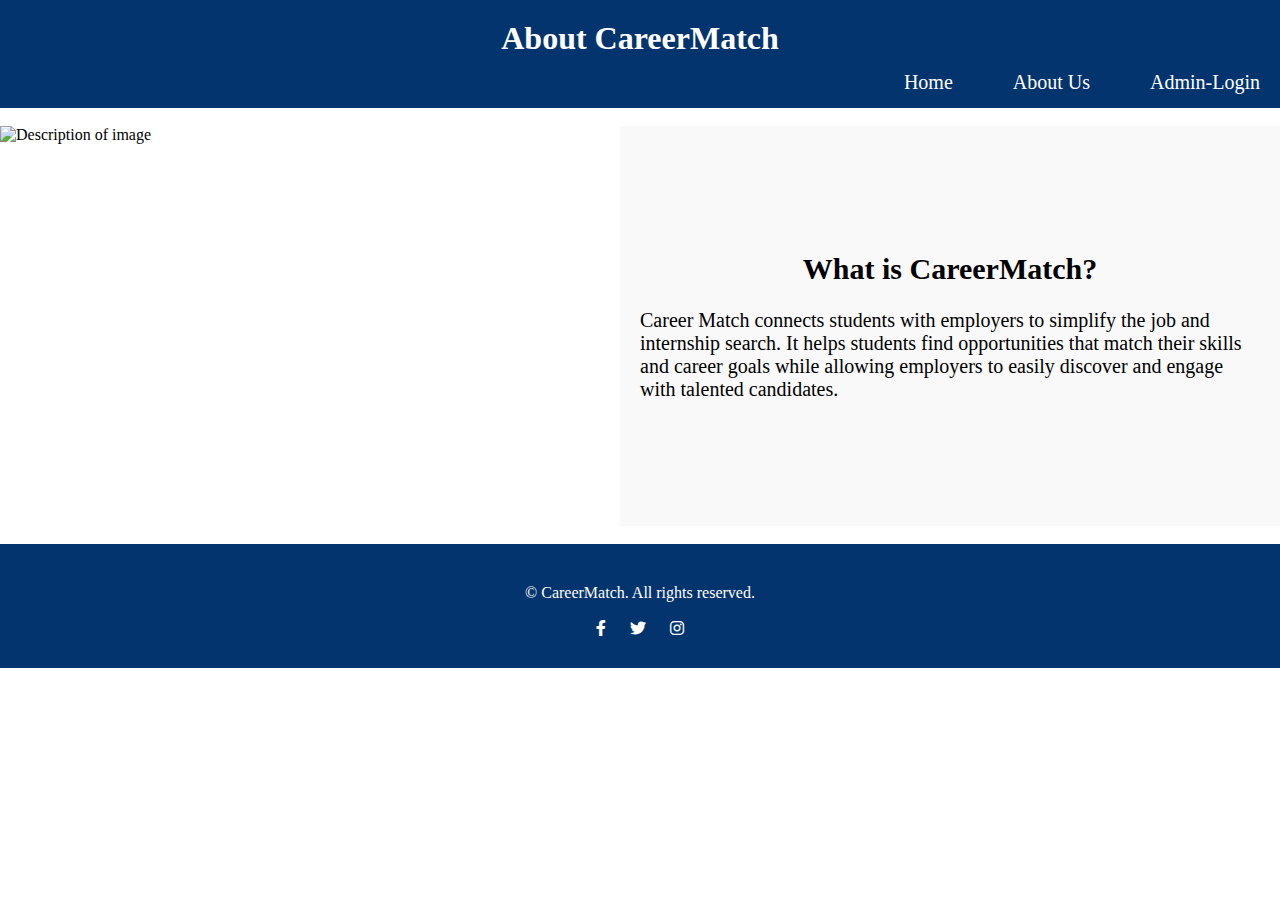
==== about.html @ 35b54bcc "Add files via upload" ====
<!DOCTYPE html>    
<html lang="en">
<head>
    <meta charset="UTF-8">
    <meta http-equiv="X-UA-Compatible" content="IE=edge">
    <meta name="viewport" content="width=device-width, initial-scale=1.0">
    <title>Career Match</title>
    <link rel="stylesheet" href="https://cdnjs.cloudflare.com/ajax/libs/font-awesome/6.0.0-beta3/css/all.min.css">
</head>
<style>
    * {
    margin: 0;
    padding: 0;
    box-sizing: border-box;
}

body {
    font-family: 'Times New Roman', Times, serif;
}
h1{
    color: white;
}
.header {
    padding-top: 20px; /* Optional: Add padding to the header */
    padding-bottom: 0px;
    background-color: #03346E; /* Optional: Background color for the header */
    text-align: center; /* Center the header text */
}

.navbar {
    display: flex; /* Use flexbox */
    justify-content: flex-end; /* Align items to the right */
    background-color: #03346E; /* Dark background */
    width: 100%; /* Make the navbar full width */
}

.navbar ul {
    list-style-type: none; /* Remove bullet points */
    margin: 0; /* Remove default margin */
    padding: 0px; /* Remove default padding */
    display: flex; /* Use flexbox for the list */
    font-size: 20px;
}

.navbar li {
    margin-left: 20px; /* Add space between items */
}

.navbar li a {
    display: block; /* Make the link fill the list item */
    color: white; /* Text color */
    text-align: center; /* Center the text */
    padding: 14px 20px; /* Add padding */
    text-decoration: none; /* Remove underline */
}

.navbar li a:hover {
    background-color: #ddd; /* Change background on hover */
    color: black; /* Change text color on hover */
}

.image-text-block {
    display: flex; /* Use flexbox to align items */
    height: 400px; /* Set a height for the block */
}

.image-container {
    flex: 1; /* Take up half of the block */
    overflow: hidden; /* Hide overflow */
}

.image-container img {
    width: 100%; /* Make the image fill the container */
    height: auto; /* Maintain aspect ratio */
}

.text-container {
    flex: 1; /* Take up half of the block */
    padding: 20px; /* Add padding */
    display: flex; /* Use flexbox for vertical alignment */
    flex-direction: column; /* Stack items vertically */
    justify-content: center; /* Center items vertically */
    background-color: #f9f9f9; /* Optional: Background color for text */
}


.text-container{
    font-size:20px
}
h2{
    text-align: center;
    font-size:30px
}
.footer {
    background-color: #03346E;
    color: white;
    text-align: center;
    padding: 20px 0;
    
}

.footer .container {
    max-width: 1200px;
    margin: 10px auto;
    padding: 0 20px;
    margin-top: 20px;
}

.footer p {
    margin: 0;
}

.footer .social-links {
    list-style: none;
    padding: 0;
}

.footer .social-links li {
    display: inline;
    margin: 0 10px;
}

.footer .social-links a {
    color: white;
    text-decoration: none;
}

.footer .social-links a:hover {
    text-decoration: underline;
}
</style>

<body>
    <div class="header">
        <h1> About CareerMatch</h1>
    </div>
    <nav class="navbar">
        <ul>
            <li><a href="index.html">Home</a></li>
            <li><a href="about.html">About Us</a></li>
            <li><a href="adminlogin.html">Admin-Login</a></li>
        </ul>
    </nav>
    <br>
    
    <div class="content">
        <div class="image-text-block">
            <div class="image-container">
                <img src="images/hands2.jpg" alt="Description of image">
            </div>
            <div class="text-container">
                <h2>What is CareerMatch?</h2>
                <br>
                <p>Career Match connects students with employers to simplify the job and internship search. It helps students find opportunities that match their skills and career goals while allowing employers to easily discover and engage with talented candidates.</p>
            </div>
        </div>
    </div>
    <br>
    <footer class="footer">
        <div class="container">
            <p>&copy; CareerMatch. All rights reserved.</p>
            <br>
            <ul class="social-links">
                <li><a href="https://facebook.com" target="_blank"><i class="fab fa-facebook-f"></i></a></li>
                <li><a href="https://twitter.com" target="_blank"><i class="fab fa-twitter"></i></a></li>
                <li><a href="https://instagram.com" target="_blank"><i class="fab fa-instagram"></i></a></li>
            </ul>
        </div>
    </footer>
</body>
</html>
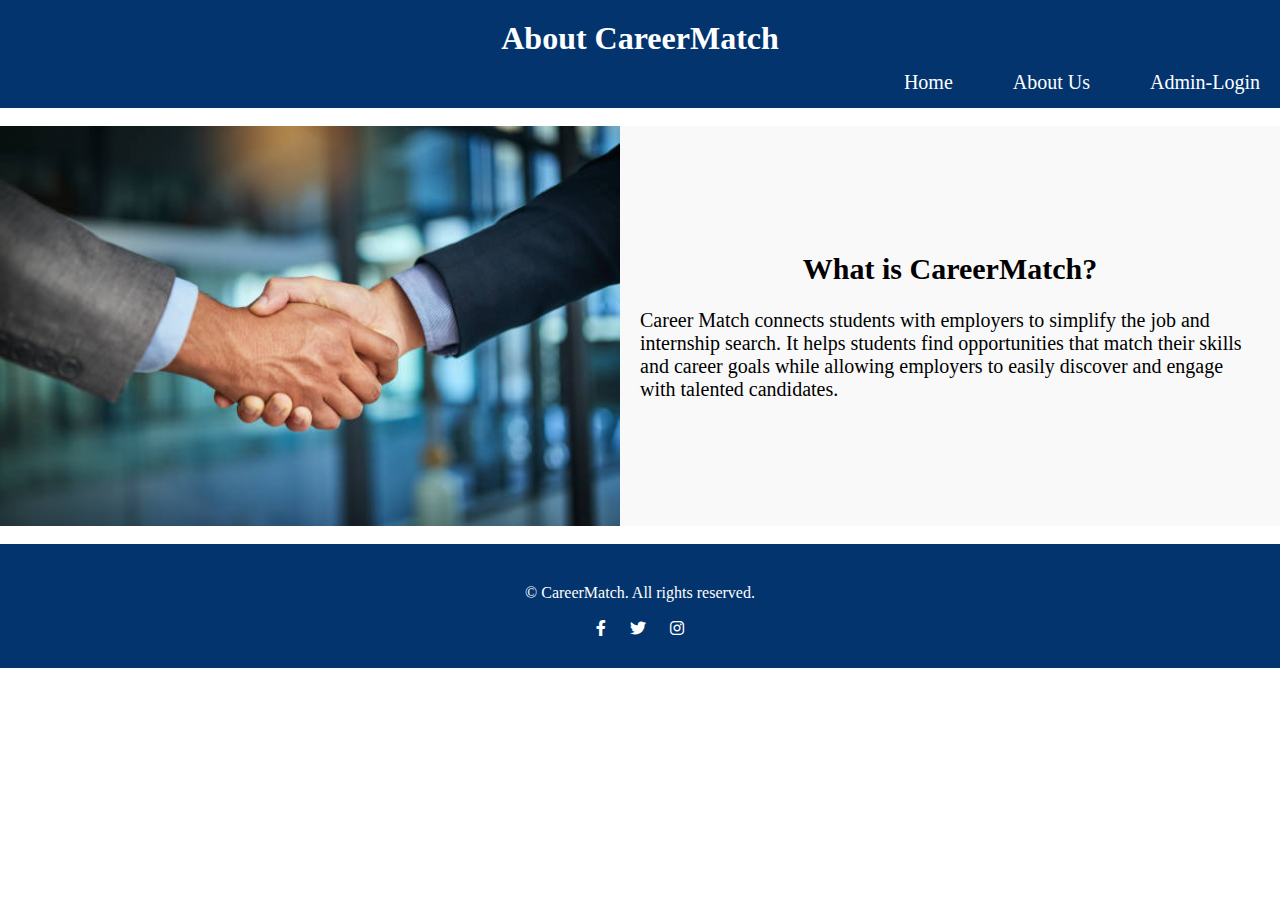
==== commit 5176f626: "Update about.html" ====
--- a/about.html
+++ b/about.html
@@ -146,7 +146,7 @@
     <div class="content">
         <div class="image-text-block">
             <div class="image-container">
-                <img src="images/hands2.jpg" alt="Description of image">
+                <img src="hands2.jpg" alt="Description of image">
             </div>
             <div class="text-container">
                 <h2>What is CareerMatch?</h2>
